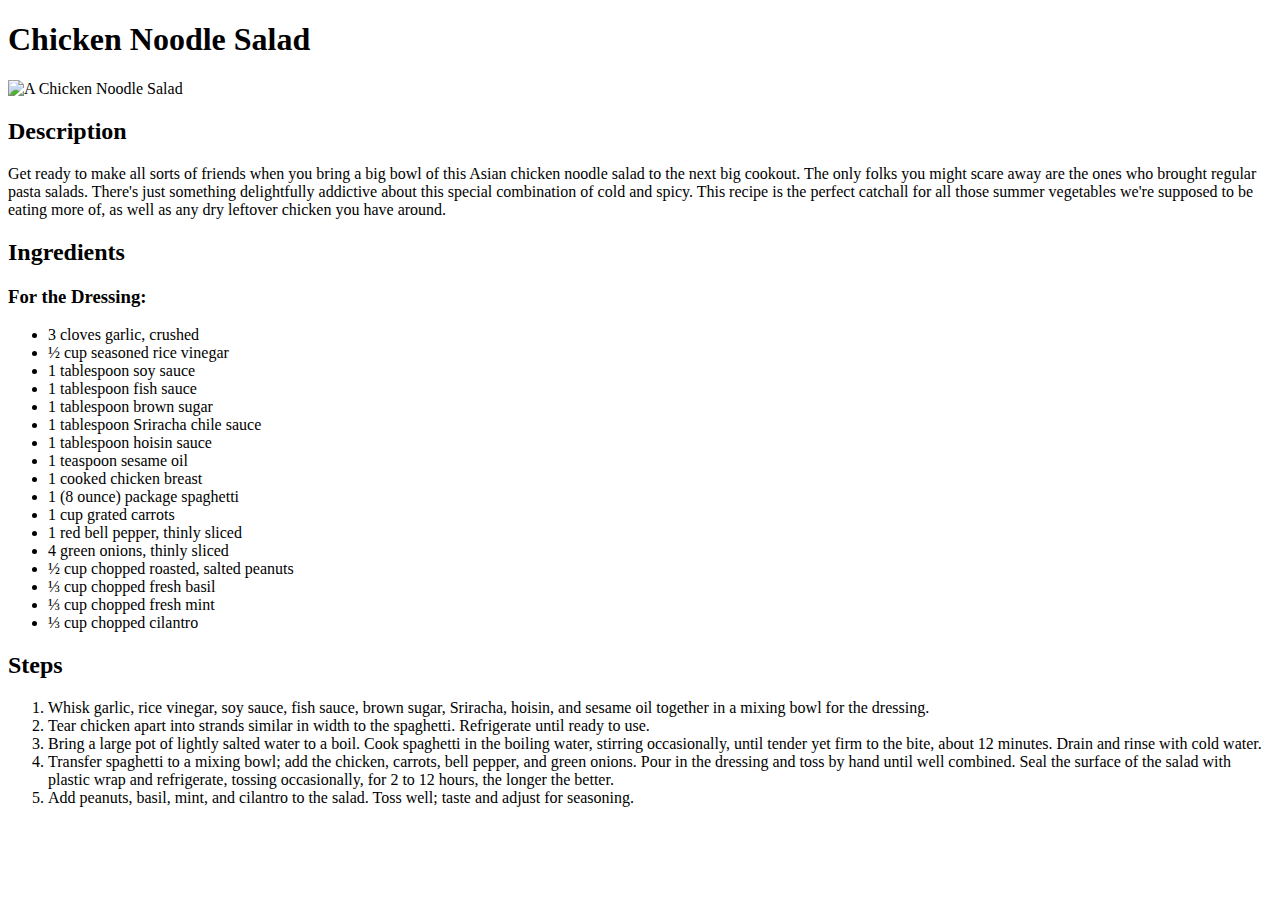
==== recipies/chicken_noodle_salad.html @ c9354ecf "Modify html files" ====
<!DOCTYPE html>
<html lang="en">
<head>
    <meta charset="UTF-8">
    <meta name="viewport" content="width=device-width, initial-scale=1.0">
    <title>Chicken Noodle Salad</title>
</head>
<body>
    <h1>Chicken Noodle Salad</h1>

    <img src="https://www.allrecipes.com/thmb/DKTYYbpJcCApvX-pS8Q012B0ZZg=/1500x0/filters:no_upscale():max_bytes(150000):strip_icc()/6777730-chicken-noodle-salad-Chef-John-1x1-1-833bff8f1dfc4c9c8215d7e51f44f5fc.jpg" alt="A Chicken Noodle Salad">

    <h2>Description</h2>

    <p>
        Get ready to make all sorts of friends when you bring a big bowl of this 
        Asian chicken noodle salad to the next big cookout. The only folks you might 
        scare away are the ones who brought regular pasta salads. There's just 
        something delightfully addictive about this special combination of cold and 
        spicy. This recipe is the perfect catchall for all those summer vegetables 
        we're supposed to be eating more of, as well as any dry leftover chicken you 
        have around.
    </p>

    <h2>Ingredients</h2>

    <h3>For the Dressing:</h3>

    <ul>
        <li>3 cloves garlic, crushed</li>
        <li>½ cup seasoned rice vinegar</li>
        <li>1 tablespoon soy sauce</li>
        <li>1 tablespoon fish sauce</li>
        <li>1 tablespoon brown sugar</li>
        <li>1 tablespoon Sriracha chile sauce</li>
        <li>1 tablespoon hoisin sauce</li>
        <li>1 teaspoon sesame oil</li>
        <li>1 cooked chicken breast</li>
        <li>1 (8 ounce) package spaghetti</li>
        <li>1 cup grated carrots</li>
        <li>1 red bell pepper, thinly sliced</li>
        <li>4 green onions, thinly sliced</li>
        <li>½ cup chopped roasted, salted peanuts</li>
        <li>⅓ cup chopped fresh basil</li>
        <li>⅓ cup chopped fresh mint</li>
        <li>⅓ cup chopped cilantro</li>
    </ul>

    <h2>Steps</h2>

    <ol>
        <li>
            Whisk garlic, rice vinegar, soy sauce, fish sauce, brown sugar, Sriracha, 
            hoisin, and sesame oil together in a mixing bowl for the dressing.
        </li>
        <li>
            Tear chicken apart into strands similar in width to the spaghetti. 
            Refrigerate until ready to use.
        </li>
        <li>
            Bring a large pot of lightly salted water to a boil. Cook spaghetti in 
            the boiling water, stirring occasionally, until tender yet firm to the 
            bite, about 12 minutes. Drain and rinse with cold water.
        </li>
        <li>
            Transfer spaghetti to a mixing bowl; add the chicken, carrots, bell 
            pepper, and green onions. Pour in the dressing and toss by hand until 
            well combined. Seal the surface of the salad with plastic wrap and 
            refrigerate, tossing occasionally, for 2 to 12 hours, the longer the 
            better.
        </li>
        <li>
            Add peanuts, basil, mint, and cilantro to the salad. Toss well; taste 
            and adjust for seasoning.
        </li>
    </ol>
</body>
</html>
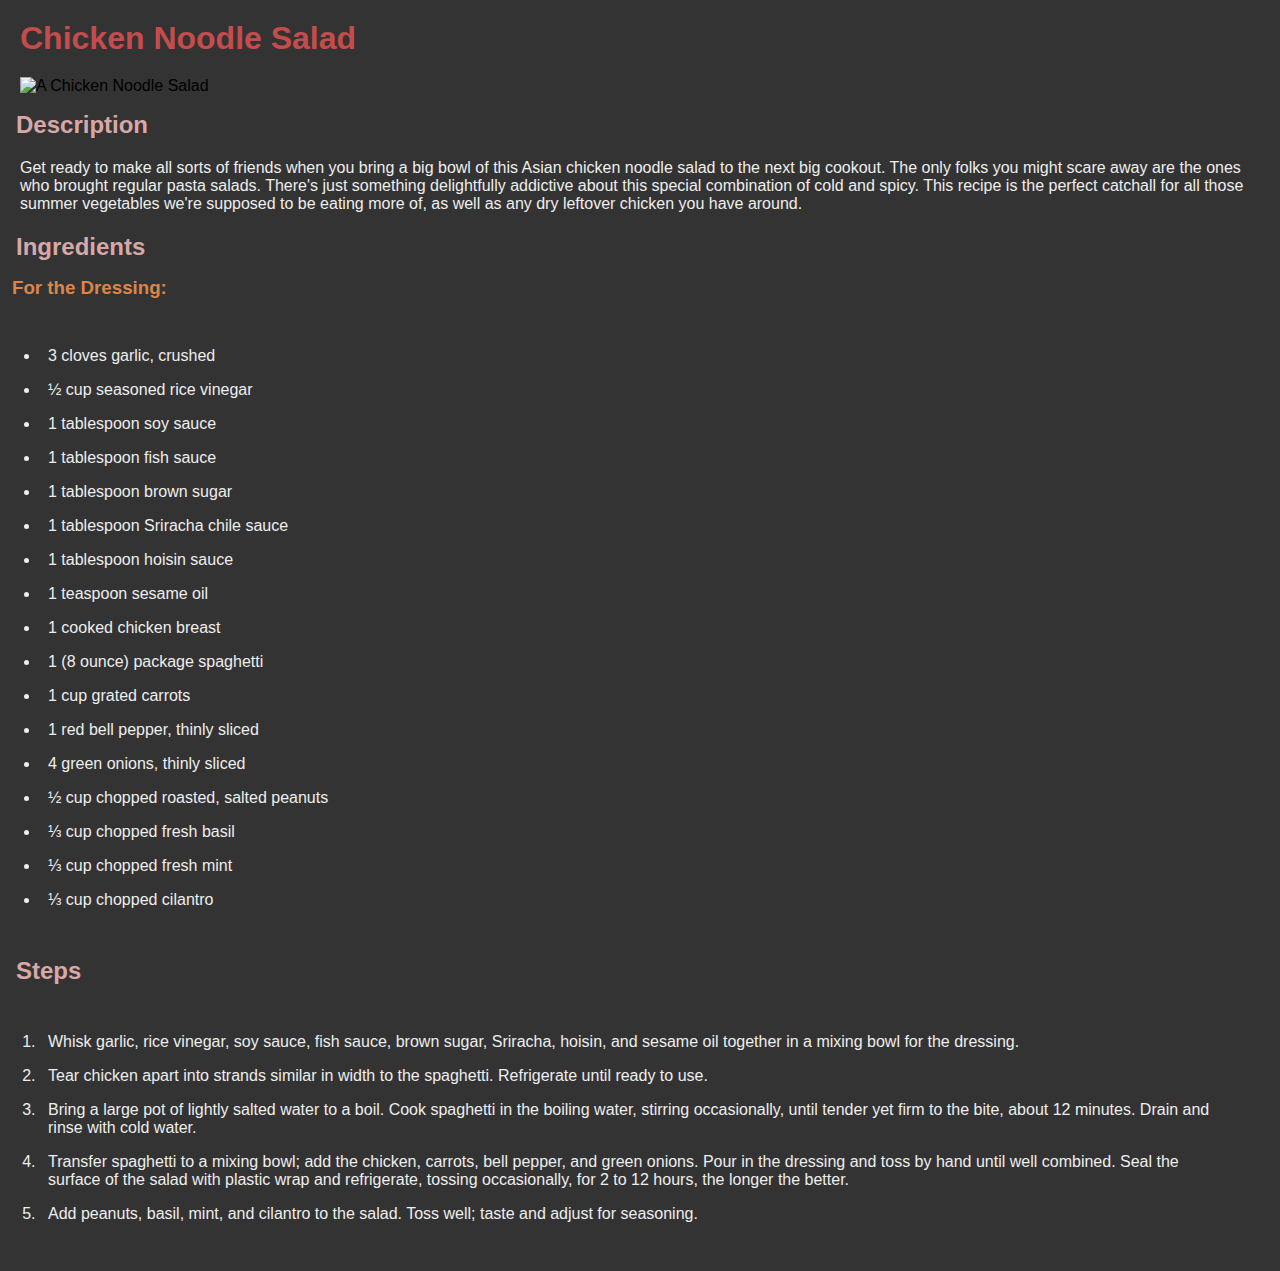
==== commit dc70878a: "Add basic styling to website" ====
--- a/recipies/chicken_noodle_salad.html
+++ b/recipies/chicken_noodle_salad.html
@@ -4,6 +4,7 @@
     <meta charset="UTF-8">
     <meta name="viewport" content="width=device-width, initial-scale=1.0">
     <title>Chicken Noodle Salad</title>
+    <link rel="stylesheet" href="recipe.css">
 </head>
 <body>
     <h1>Chicken Noodle Salad</h1>
--- a/recipies/recipe.css
+++ b/recipies/recipe.css
@@ -0,0 +1,43 @@
+* {
+    background-color: #333;
+    font-family: Arial, Helvetica, sans-serif;
+    margin: 0;
+    padding: 0;
+}
+
+h1 {
+    margin: 20px;
+    color: #c54c4c;
+}
+
+h2 {
+    margin: 16px;
+    color: #d8a8a8;
+}
+
+h3 {
+    margin: 12px;
+    color: #dc854b;
+}
+
+p, ul, ol {
+    color: #eee;
+}
+
+p {
+    margin: 20px;
+}
+
+ul, ol {
+    margin: 40px;
+}
+
+li {
+    padding: 8px;
+}
+
+img {
+    width: 400px;
+    height: auto;
+    margin: 0 20px 0 20px;
+}